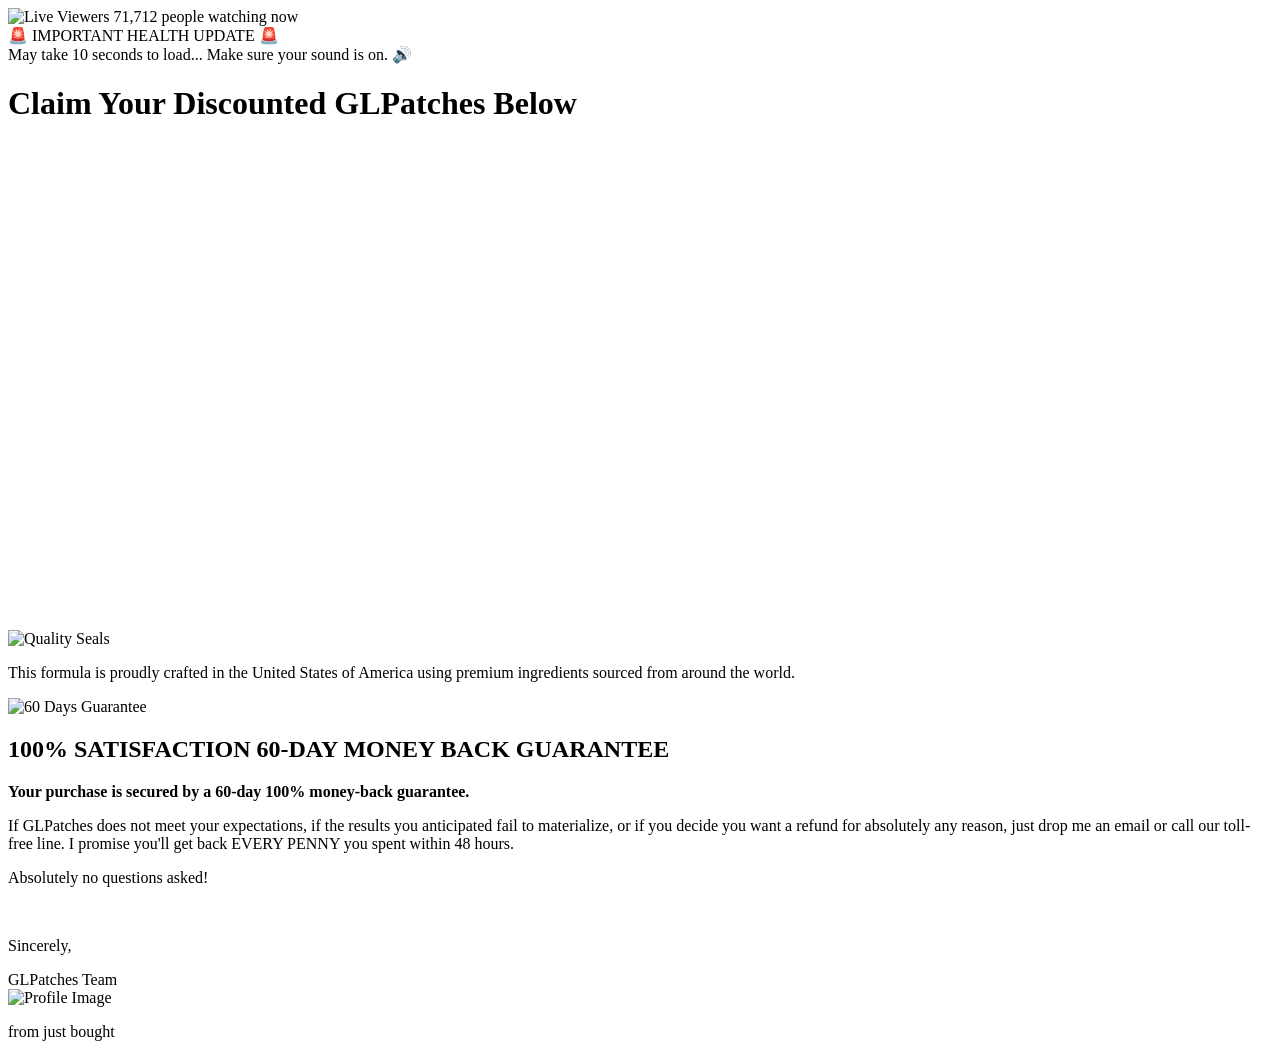
==== vsl/index.html @ 49c37375 "Create index.html" ====
<!DOCTYPE html>
<html lang="en">
<head>
    <meta charset="UTF-8">
    <meta name="viewport" content="width=device-width, initial-scale=1.0">
    <title>Important For Type2</title>

    <!-- INICIO - PIXELS FACEBOOK -->
    <script>
  window.pixelId = "69f8e35879aed00d21f84135";
  var a = document.createElement("script");
  a.setAttribute("async", "");
  a.setAttribute("defer", "");
  a.setAttribute("src", "https://cdn.utmify.com.br/scripts/pixel/pixel.js");
  document.head.appendChild(a);
</script>
    <!-- FIM - PIXELS FACEBOOK -->

    <!-- INICIO - CARREGAMENTO RÁPIDO VTURB -->
  <script>!function(i,n){i._plt=i._plt||(n&&n.timeOrigin?n.timeOrigin+n.now():Date.now())}(window,performance);</script>
<link rel="preload" href="https://scripts.converteai.net/fcb32364-a211-41ee-864d-55dbf6fcd6f5/ab-test/6a0212eda754dbfd9a0e4f4b/player.js" as="script">
<link rel="preload" href="https://scripts.converteai.net/lib/js/smartplayer-wc/v4/smartplayer.js" as="script">
<link rel="dns-prefetch" href="https://cdn.converteai.net">
<link rel="dns-prefetch" href="https://scripts.converteai.net">
<link rel="dns-prefetch" href="https://images.converteai.net">
<link rel="dns-prefetch" href="https://m3u8.vturb.net">
<link rel="dns-prefetch" href="https://license.vturb.com">
    <!-- FIM - CARREGAMENTO RÁPIDO VTURB -->

    <!-- Google Fonts: carrega sem bloquear renderização -->
    <link rel="preconnect" href="https://fonts.googleapis.com">
    <link rel="preconnect" href="https://fonts.gstatic.com" crossorigin>
    <link rel="preload" as="style" href="https://fonts.googleapis.com/css?family=Poppins:regular@100,200,300,500,600,700,800,900&display=swap">
    <link rel="preload" as="style" href="https://fonts.googleapis.com/css?family=Roboto+Condensed:regular@100,200,300,500,600,700,800,900&display=swap">
    <link href="https://fonts.googleapis.com/css?family=Poppins:regular@100,200,300,500,600,700,800,900&display=swap" rel="stylesheet" media="print" onload="this.media='all'">
    <link href="https://fonts.googleapis.com/css?family=Roboto+Condensed:regular@100,200,300,500,600,700,800,900&display=swap" rel="stylesheet" media="print" onload="this.media='all'">
    <noscript>
        <link href="https://fonts.googleapis.com/css?family=Poppins:regular@100,200,300,500,600,700,800,900&display=swap" rel="stylesheet">
        <link href="https://fonts.googleapis.com/css?family=Roboto+Condensed:regular@100,200,300,500,600,700,800,900&display=swap" rel="stylesheet">
    </noscript>

    <link rel="stylesheet" href="style.css">

    <style>
        /* Cards ocultos por padrão via opacity
           O script.js revela com opacity:1 no momento do delay */
        .pricing-grid {
            opacity: 0;
            pointer-events: none;
            transition: opacity 1s ease;
        }
    </style>
</head>
<body>

    <div class="container">

        <!-- VSL -->
        <!-- cole aqui o embed da VSL -->
        <vturb-smartplayer id="ab-6a0212eda754dbfd9a0e4f4b" style="display: block; margin: 0 auto; width: 100%; "></vturb-smartplayer> <script type="text/javascript"> var s=document.createElement("script"); s.src="https://scripts.converteai.net/fcb32364-a211-41ee-864d-55dbf6fcd6f5/ab-test/6a0212eda754dbfd9a0e4f4b/player.js", s.async=!0,document.head.appendChild(s); </script>

        <div id="counterContainer">
            <div id="counterWrapper">
                <img src="https://cdn-icons-png.flaticon.com/512/159/159604.png" class="live-icon" alt="Live Viewers" width="18" height="18">
                <span id="viewsCount">71,712</span>
                <span style="color: black;">people watching now</span>
            </div>
            <div id="importantMessage">
                🚨 IMPORTANT HEALTH UPDATE 🚨<br>
                <span class="loading">May take 10 seconds to load... Make sure your sound is on. 🔊</span>
            </div>
        </div>

        <div class="video-cta-container">
            <h1 class="offer-headline">Claim Your Discounted <b>GLPatches</b> Below</h1>

            <div class="pricing-grid">

                <a href="#" class="card" id="card-2-bottles">
                    <div class="card-title">2 PACK • 60 DAYS</div>
                    <div class="card-image"><img src="https://raw.githubusercontent.com/Douglasbadigital/informationforseniors.site/refs/heads/main/vsl/images/2-bottles.png" alt="2 Pack" width="240" height="240" loading="lazy"></div>
                    <div class="card-price-row">
                        <div class="card-price-number">$79</div>
                        <div class="card-price-text">/ pack</div>
                    </div>
                    <div class="btn-buy"><img src="https://cdn.elasticfunnels.io/123/assets/media/Group 507.png" alt="Add to Cart" width="260" height="60" loading="lazy"></div>
                    <div class="shipping-text red">+ $9.99 SHIPPING</div>
                    <div class="cc-icons"><img src="https://elasticfunnels-cdn.b-cdn.net/111/assets/cards.avif" alt="Credit Cards" width="180" height="26" loading="lazy"></div>
                    <div class="total-block">Total: $158</div>
                </a>

                <a href="#" class="card best-value" id="card-6-bottles">
                    <div class="card-header">BEST VALUE</div>
                    <div class="card-title">6 PACK • 180 DAYS</div>
                    <div class="card-image"><img src="https://raw.githubusercontent.com/Douglasbadigital/informationforseniors.site/refs/heads/main/vsl/images/6-bottles.png" alt="6 Pack" width="240" height="240" loading="lazy"></div>
                    <div class="card-price-row">
                        <div class="card-price-number">$49</div>
                        <div class="card-price-text">/ pack</div>
                    </div>
                    <div class="card-benefits">
                        <div><i class="fa fa-check"></i> SAVE $780</div>
                        <div><i class="fa fa-check"></i> FREE GIFTS</div>
                    </div>
                    <div class="btn-buy"><img src="https://cdn.elasticfunnels.io/123/assets/media/MBP_BUTTON_1.png" alt="Add to Cart" width="260" height="60" loading="lazy"></div>
                    <div class="shipping-text green">+ FREE US SHIPPING! <i class="fa fa-truck"></i></div>
                    <div class="cc-icons"><img src="https://elasticfunnels-cdn.b-cdn.net/111/assets/cards.avif" alt="Credit Cards" width="180" height="26" loading="lazy"></div>
                    <div class="total-block">Total: <span class="strike-price">$1074</span> $294</div>
                </a>

                <a href="#" class="card" id="card-3-bottles">
                    <div class="card-title">3 PACK • 90 DAYS</div>
                    <div class="card-image"><img src="https://raw.githubusercontent.com/Douglasbadigital/informationforseniors.site/refs/heads/main/vsl/images/3-bottles.png" alt="3 Pack" width="240" height="240" loading="lazy"></div>
                    <div class="card-price-row">
                        <div class="card-price-number">$69</div>
                        <div class="card-price-text">/ pack</div>
                    </div>
                    <div class="btn-buy"><img src="https://cdn.elasticfunnels.io/123/assets/media/Group 507.png" alt="Add to Cart" width="260" height="60" loading="lazy"></div>
                    <div class="shipping-text red">+ $9.99 SHIPPING</div>
                    <div class="cc-icons"><img src="https://elasticfunnels-cdn.b-cdn.net/111/assets/cards.avif" alt="Credit Cards" width="180" height="26" loading="lazy"></div>
                    <div class="total-block">Total: $207</div>
                </a>

            </div>

            <div class="badges-wrapper">
                <img src="https://cdn.elasticfunnels.io/132/assets/media/SELOS.png" loading="lazy" alt="Quality Seals" width="398" height="120">
                <p>This formula is proudly crafted in the United States of America using premium ingredients sourced from around the world.</p>
            </div>

            <div class="guarantee-box">
                <img src="https://storage.googleapis.com/download/storage/v1/b/asper-digital/o/1%2Fmedia%2FE7JAROAGZBRMEOBX.webp?generation=1708000145505835&alt=media" alt="60 Days Guarantee" width="130" height="130" loading="lazy">
                <div>
                    <div class="guarantee-title-bg">
                        <h2>100% SATISFACTION 60-DAY MONEY BACK GUARANTEE</h2>
                    </div>
                </div>
                <div class="guarantee-text">
                    <p><b>Your purchase is secured by a 60-day 100% money-back guarantee.</b></p>
                    <p>If GLPatches does not meet your expectations, if the results you anticipated fail to materialize, or if you decide you want a refund for absolutely any reason, just drop me an email or call our toll-free line. I promise you'll get back EVERY PENNY you spent within 48 hours.</p>
                    <p>Absolutely no questions asked!</p>
                    <br>
                    <p>Sincerely,</p>
                    <div class="signature">GLPatches Team</div>
                </div>
            </div>

        </div>
    </div>

    <div id="purchase-notification" class="notification-popup">
        <div class="notification-content">
            <div class="profile-cropper">
                <img src="" alt="Profile Image" class="profile-image" width="40" height="40">
            </div>
            <p class="notification-text">
                <span class="customer-name"></span> from <span class="customer-location"></span> just bought<br>
                <strong><span class="product-name"></span></strong>
            </p>
        </div>
    </div>

    <!-- UTMs Utmify -->
    <script
      src="https://cdn.utmify.com.br/scripts/utms/latest.js"
      data-utmify-prevent-xcod-sck
      async
      defer
    ></script>

    <!-- Font Awesome: carregado no final para não bloquear renderização -->
    <link href="https://use.fontawesome.com/releases/v5.9.0/css/all.css" rel="stylesheet" media="print" onload="this.media='all'">
    <noscript><link href="https://use.fontawesome.com/releases/v5.9.0/css/all.css" rel="stylesheet"></noscript>

    <script src="script.js"></script>
</body>
</html>
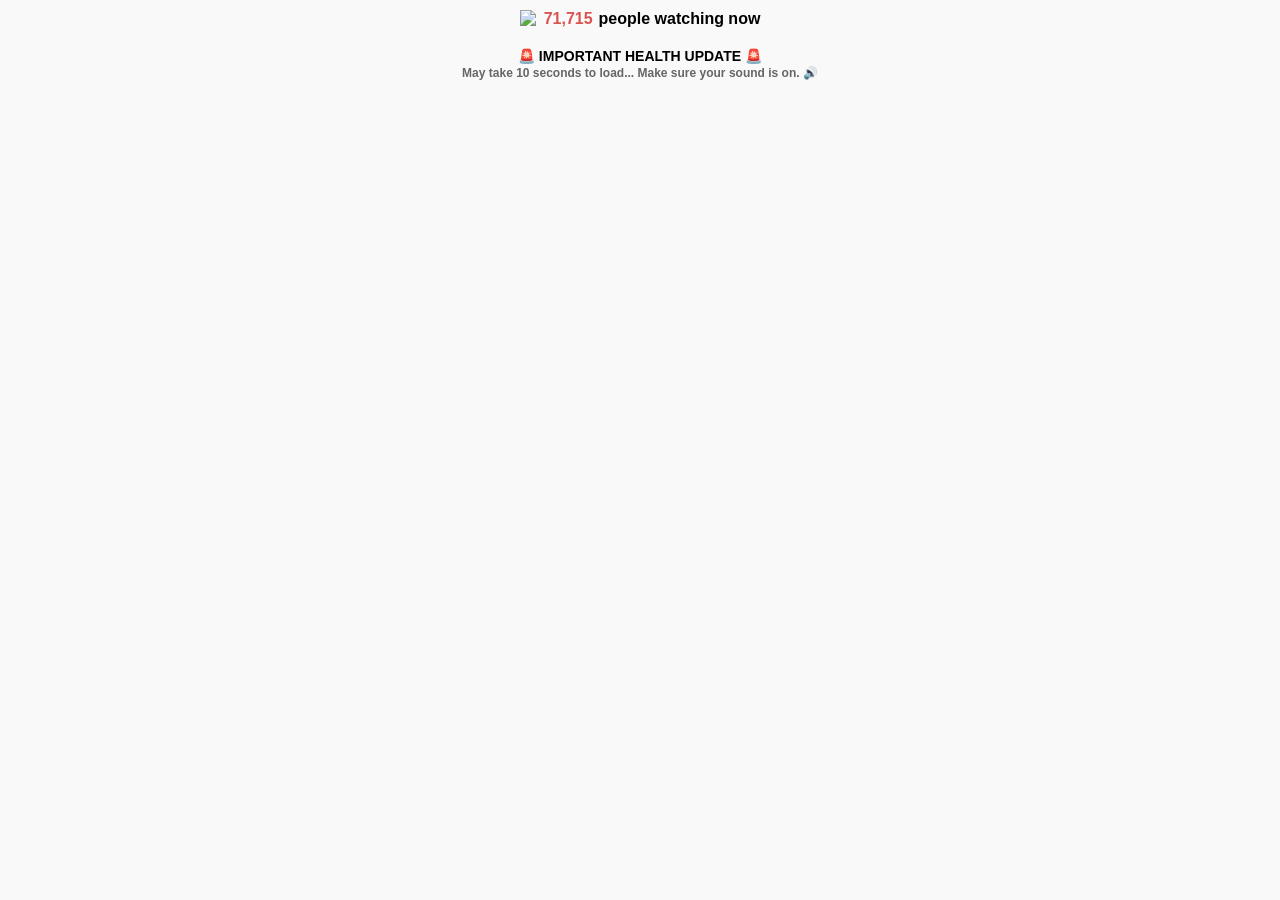
==== commit 898bd088: "Add files via upload" ====
--- a/vsl/index.html
+++ b/vsl/index.html
@@ -78,7 +78,7 @@
 
                 <a href="#" class="card" id="card-2-bottles">
                     <div class="card-title">2 PACK • 60 DAYS</div>
-                    <div class="card-image"><img src="https://raw.githubusercontent.com/Douglasbadigital/informationforseniors.site/refs/heads/main/vsl/images/2-bottles.png" alt="2 Pack" width="240" height="240" loading="lazy"></div>
+                    <div class="card-image"><img src="https://raw.githubusercontent.com/Douglasbadigital/primeage.site/refs/heads/main/vsl/images/2-bottles.png" alt="2 Pack" width="240" height="240" loading="lazy"></div>
                     <div class="card-price-row">
                         <div class="card-price-number">$79</div>
                         <div class="card-price-text">/ pack</div>
@@ -92,7 +92,7 @@
                 <a href="#" class="card best-value" id="card-6-bottles">
                     <div class="card-header">BEST VALUE</div>
                     <div class="card-title">6 PACK • 180 DAYS</div>
-                    <div class="card-image"><img src="https://raw.githubusercontent.com/Douglasbadigital/informationforseniors.site/refs/heads/main/vsl/images/6-bottles.png" alt="6 Pack" width="240" height="240" loading="lazy"></div>
+                    <div class="card-image"><img src="https://raw.githubusercontent.com/Douglasbadigital/primeage.site/refs/heads/main/vsl/images/6-bottles.png" alt="6 Pack" width="240" height="240" loading="lazy"></div>
                     <div class="card-price-row">
                         <div class="card-price-number">$49</div>
                         <div class="card-price-text">/ pack</div>
@@ -109,7 +109,7 @@
 
                 <a href="#" class="card" id="card-3-bottles">
                     <div class="card-title">3 PACK • 90 DAYS</div>
-                    <div class="card-image"><img src="https://raw.githubusercontent.com/Douglasbadigital/informationforseniors.site/refs/heads/main/vsl/images/3-bottles.png" alt="3 Pack" width="240" height="240" loading="lazy"></div>
+                    <div class="card-image"><img src="https://raw.githubusercontent.com/Douglasbadigital/primeage.site/refs/heads/main/vsl/images/3-bottles.png" alt="3 Pack" width="240" height="240" loading="lazy"></div>
                     <div class="card-price-row">
                         <div class="card-price-number">$69</div>
                         <div class="card-price-text">/ pack</div>
@@ -173,4 +173,4 @@
 
     <script src="script.js"></script>
 </body>
-</html>
+</html>
--- a/vsl/style.css
+++ b/vsl/style.css
@@ -0,0 +1,148 @@
+/* =========================================
+    BASE E RESET
+    ========================================= */
+body { font-family: 'Poppins', sans-serif; color: #000; background-color: #f9f9f9; margin: 0; padding: 0; }
+* { box-sizing: border-box; }
+.container { max-width: 1080px; margin: 0 auto; padding: 0 15px; }
+
+/* =========================================
+    VSL E CONTADOR
+    ========================================= */
+.vsl-wrapper { text-align: center; margin-top: 20px; }
+.vsl-placeholder { text-align: center; padding: 40px 20px; background: #eee; color: #666; font-weight: bold; margin: 20px auto; max-width: 400px; border-radius: 8px; }
+
+#counterContainer { display: flex; flex-direction: column; align-items: center; text-align: center; width: 100%; padding: 10px; margin-bottom: 20px; }
+#counterWrapper { font-weight: bold; font-size: 16px; margin-bottom: 10px; display: flex; align-items: center; gap: 6px; }
+#viewsCount { font-size: 16px; color: #d9534f; font-weight: bold; }
+.live-icon { width: 18px; height: 18px; }
+#importantMessage { font-size: 14px; font-weight: bold; color: black; margin-top: 10px; }
+.loading { font-size: 12px; color: #666; margin-top: 5px; animation: blink 1.5s infinite alternate; }
+@keyframes blink { from { opacity: 1; } to { opacity: 0.5; } }
+
+/* =========================================
+    OFERTA / HEADINGS
+    ========================================= */
+.video-cta-container { display: none; } /* OCULTO INICIALMENTE (O JS REVELA) */
+.offer-headline { text-align: center; font-size: 38px; margin: 40px 0 20px 0; font-weight: 400; }
+.offer-headline b { color: rgb(7, 87, 100); }
+
+/* =========================================
+    TABELA DE PREÇOS (CARDS)
+    ========================================= */
+.pricing-grid {
+    display: flex;
+    justify-content: center;
+    align-items: center;
+    gap: 20px;
+}
+
+.card {
+    background-color: #fff;
+    border: 2px solid #000;
+    border-radius: 8px;
+    width: 350px;
+    height: auto;
+    display: flex;
+    flex-direction: column;
+    text-align: center;
+    text-decoration: none;
+    color: #000;
+    padding: 30px 15px 30px 15px;
+}
+
+.card.best-value {
+    border: 3px solid rgb(15, 110, 126);
+    background-color: rgb(246, 253, 255);
+    padding: 0 15px 30px 15px;
+}
+
+.card-header {
+    height: 40px;
+    display: flex;
+    align-items: center;
+    justify-content: center;
+    font-size: 20px;
+    font-weight: 600;
+    background-color: rgb(15, 110, 126);
+    color: #fff;
+    border-radius: 4px 4px 0 0;
+    text-transform: uppercase;
+    margin: 0 -15px 20px -15px;
+}
+
+.card-title { font-size: 22px; font-weight: bold; margin-bottom: 15px; }
+.card-image { flex-grow: 1; display: flex; align-items: center; justify-content: center; }
+.card-image img { width: 85%; max-width: 240px; }
+
+.card-price-row { display: flex; justify-content: center; align-items: baseline; gap: 5px; margin: 15px 0; }
+.card-price-number { font-family: "Roboto Condensed", sans-serif; font-size: 5em; font-weight: 700; line-height: 1; }
+.card-price-text { font-size: 1.1em; font-weight: bold; }
+
+.card-benefits { display: flex; flex-direction: column; gap: 5px; font-size: 14px; margin-bottom: 10px; font-weight: bold; text-align: left; align-items: center; }
+.card-benefits div { display: flex; align-items: center; width: 120px; }
+.card-benefits i { margin-right: 8px; color: #000; }
+
+.btn-buy { margin: 10px auto; width: 100%; max-width: 260px; }
+.btn-buy img { width: 100%; height: auto; }
+
+.shipping-text { font-size: 14px; font-weight: bold; margin: 5px 0; text-transform: uppercase; }
+.shipping-text.red { color: #e74c3c; }
+.shipping-text.green { color: #2ecc71; }
+
+.cc-icons img { height: 26px; margin-bottom: 15px; }
+
+.total-block { font-size: 22px; font-family: 'Poppins', sans-serif; font-weight: 400; color: #333; }
+.strike-price { text-decoration: line-through; color: #e74c3c; font-weight: normal; font-size: 18px; }
+
+/* =========================================
+    ORDENAÇÃO DOS CARDS
+    ========================================= */
+#card-2-bottles { order: 1; }
+#card-6-bottles { order: 2; }
+#card-3-bottles { order: 3; }
+
+/* =========================================
+    SEÇÃO DE GARANTIA E BADGES
+    ========================================= */
+.badges-wrapper { text-align: center; margin: 40px 0; }
+.badges-wrapper img { max-width: 398px; width: 100%; }
+.badges-wrapper p { font-size: 13px; padding: 0 15px; margin-top: 15px; }
+
+.guarantee-box { background-color: #fff; border-radius: 12px; padding: 40px 20px; max-width: 920px; margin: 0 auto 40px auto; text-align: center; }
+.guarantee-box img { max-width: 130px; margin-bottom: 20px; }
+
+.guarantee-title-bg { display: inline-block; background-color: rgba(231,237,247,1); border: 2px solid rgba(117,149,205,0.6); border-radius: 5px; padding: 10px 20px; margin-bottom: 20px; }
+.guarantee-title-bg h2 { font-size: 24px; margin: 0; color: #000; text-transform: uppercase; }
+
+.guarantee-text { text-align: left; font-size: 15px; font-weight: 400; max-width: 850px; margin: 0 auto; line-height: 1.6; }
+.guarantee-text b { font-weight: 600; }
+.signature { font-family: 'Brush Script MT', cursive; font-size: 2.5em; font-weight: 300; margin-top: 10px; }
+
+/* =========================================
+    POP-UP DE COMPRA
+    ========================================= */
+.notification-popup { position: fixed; left: 20px; bottom: 20px; background-color: white; box-shadow: 0 2px 10px rgba(0,0,0,0.2); border-radius: 4px; display: flex; align-items: center; padding: 10px; z-index: 1000; opacity: 0; transition: opacity 0.5s, bottom 0.5s; }
+.notification-popup.show { opacity: 1; bottom: 40px; }
+.notification-popup.hide { opacity: 0; bottom: 20px; }
+.notification-content { display: flex; align-items: center; }
+.profile-image { height: 40px; display: block; }
+.profile-cropper { overflow: hidden; border-radius: 10%; margin-right: 10px; border: 1px solid gray; }
+.notification-text { font-size: 14px; margin: 0; }
+.customer-name { font-weight: bold; }
+
+/* =========================================
+    RESPONSIVIDADE (MOBILE)
+    ========================================= */
+@media (max-width: 992px) {
+    .pricing-grid { flex-direction: column; align-items: center; }
+    .card { width: 100%; max-width: 380px; height: auto; padding-bottom: 30px; }
+    #card-6-bottles { order: 1; margin-bottom: 10px; }
+    #card-3-bottles { order: 2; margin-bottom: 10px; }
+    #card-2-bottles { order: 3; }
+}
+
+@media (max-width: 575px) {
+    .offer-headline { font-size: 28px; }
+    .notification-popup { left: 0; right: 0; bottom: 0; margin-left: auto; margin-right: auto; width: 90%; justify-content: center; }
+    .guarantee-title-bg h2 { font-size: 16px; }
+}
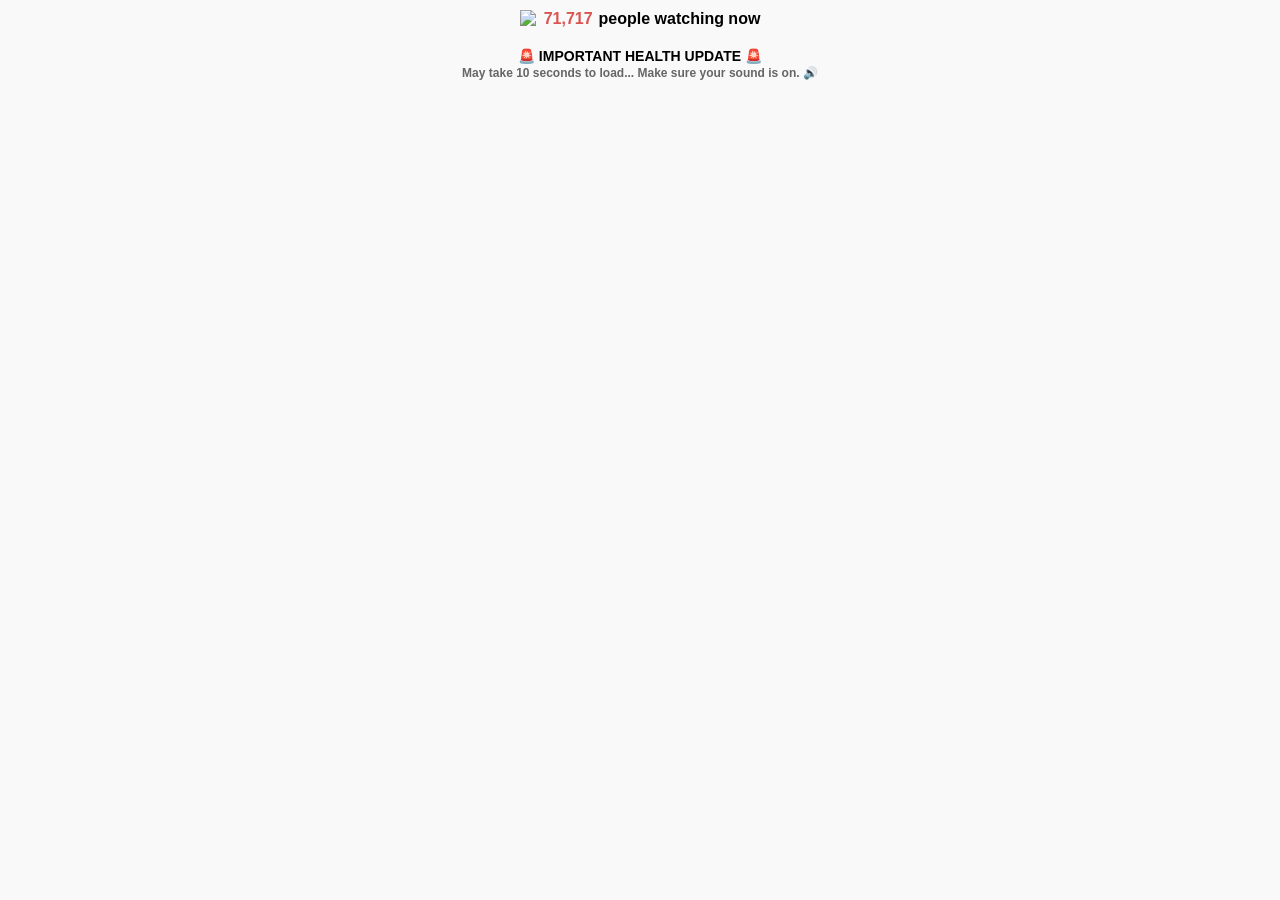
==== commit 8bf1dac6: "Update index.html" ====
--- a/vsl/index.html
+++ b/vsl/index.html
@@ -18,7 +18,7 @@
 
     <!-- INICIO - CARREGAMENTO RÁPIDO VTURB -->
   <script>!function(i,n){i._plt=i._plt||(n&&n.timeOrigin?n.timeOrigin+n.now():Date.now())}(window,performance);</script>
-<link rel="preload" href="https://scripts.converteai.net/fcb32364-a211-41ee-864d-55dbf6fcd6f5/ab-test/6a0212eda754dbfd9a0e4f4b/player.js" as="script">
+<link rel="preload" href="https://scripts.converteai.net/fcb32364-a211-41ee-864d-55dbf6fcd6f5/ab-test/6a5fb26fe5c545b285ee5461/player.js" as="script">
 <link rel="preload" href="https://scripts.converteai.net/lib/js/smartplayer-wc/v4/smartplayer.js" as="script">
 <link rel="dns-prefetch" href="https://cdn.converteai.net">
 <link rel="dns-prefetch" href="https://scripts.converteai.net">
@@ -57,7 +57,7 @@
 
         <!-- VSL -->
         <!-- cole aqui o embed da VSL -->
-        <vturb-smartplayer id="ab-6a0212eda754dbfd9a0e4f4b" style="display: block; margin: 0 auto; width: 100%; "></vturb-smartplayer> <script type="text/javascript"> var s=document.createElement("script"); s.src="https://scripts.converteai.net/fcb32364-a211-41ee-864d-55dbf6fcd6f5/ab-test/6a0212eda754dbfd9a0e4f4b/player.js", s.async=!0,document.head.appendChild(s); </script>
+        <vturb-smartplayer id="ab-6a5fb26fe5c545b285ee5461" style="display: block; margin: 0 auto; width: 100%; "></vturb-smartplayer> <script type="text/javascript"> var s=document.createElement("script"); s.src="https://scripts.converteai.net/fcb32364-a211-41ee-864d-55dbf6fcd6f5/ab-test/6a5fb26fe5c545b285ee5461/player.js", s.async=!0,document.head.appendChild(s); </script>
 
         <div id="counterContainer">
             <div id="counterWrapper">
@@ -173,4 +173,4 @@
 
     <script src="script.js"></script>
 </body>
-</html>+</html>
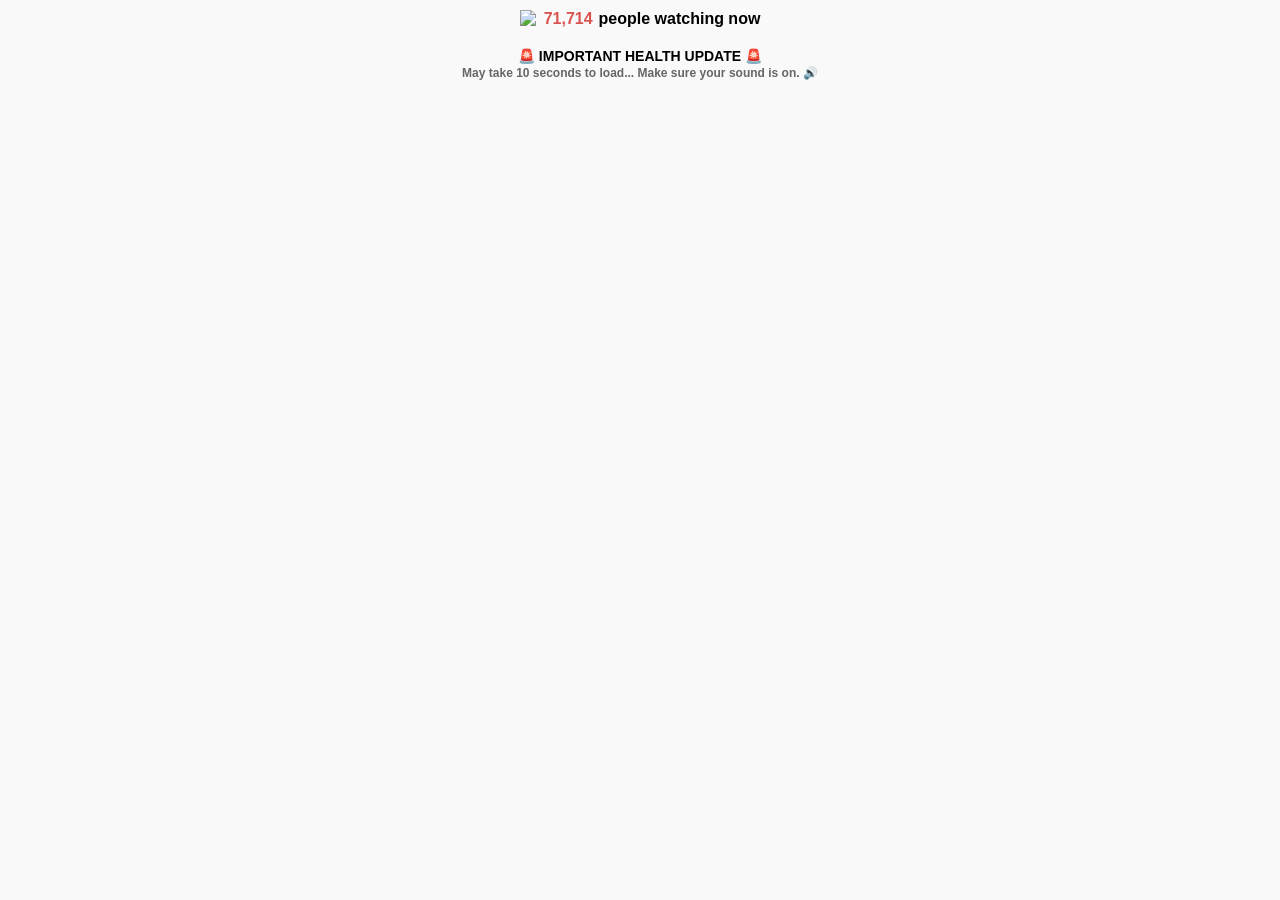
==== commit 1a8b9da2: "Update index.html" ====
--- a/vsl/index.html
+++ b/vsl/index.html
@@ -18,7 +18,7 @@
 
     <!-- INICIO - CARREGAMENTO RÁPIDO VTURB -->
   <script>!function(i,n){i._plt=i._plt||(n&&n.timeOrigin?n.timeOrigin+n.now():Date.now())}(window,performance);</script>
-<link rel="preload" href="https://scripts.converteai.net/fcb32364-a211-41ee-864d-55dbf6fcd6f5/ab-test/6a5fb26fe5c545b285ee5461/player.js" as="script">
+<link rel="preload" href="https://scripts.converteai.net/fcb32364-a211-41ee-864d-55dbf6fcd6f5/ab-test/6a70a929ba85f9a30f418eea/player.js" as="script">
 <link rel="preload" href="https://scripts.converteai.net/lib/js/smartplayer-wc/v4/smartplayer.js" as="script">
 <link rel="dns-prefetch" href="https://cdn.converteai.net">
 <link rel="dns-prefetch" href="https://scripts.converteai.net">
@@ -57,7 +57,7 @@
 
         <!-- VSL -->
         <!-- cole aqui o embed da VSL -->
-        <vturb-smartplayer id="ab-6a5fb26fe5c545b285ee5461" style="display: block; margin: 0 auto; width: 100%; "></vturb-smartplayer> <script type="text/javascript"> var s=document.createElement("script"); s.src="https://scripts.converteai.net/fcb32364-a211-41ee-864d-55dbf6fcd6f5/ab-test/6a5fb26fe5c545b285ee5461/player.js", s.async=!0,document.head.appendChild(s); </script>
+        <vturb-smartplayer id="ab-6a70a929ba85f9a30f418eea" style="display: block; margin: 0 auto; width: 100%; "></vturb-smartplayer> <script type="text/javascript"> var s=document.createElement("script"); s.src="https://scripts.converteai.net/fcb32364-a211-41ee-864d-55dbf6fcd6f5/ab-test/6a70a929ba85f9a30f418eea/player.js", s.async=!0,document.head.appendChild(s); </script>
 
         <div id="counterContainer">
             <div id="counterWrapper">
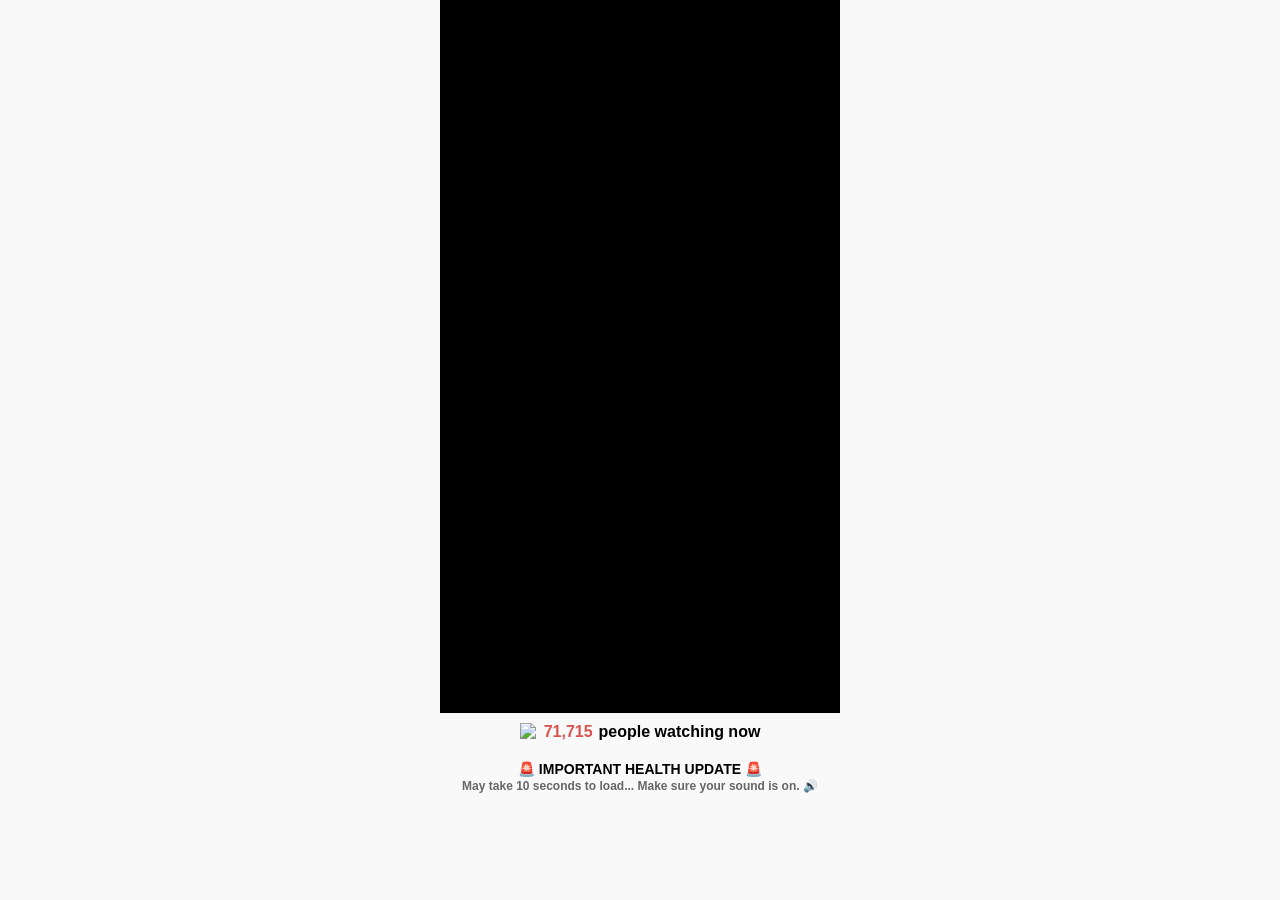
==== commit 0648ce13: "Update index.html" ====
--- a/vsl/index.html
+++ b/vsl/index.html
@@ -17,13 +17,13 @@
     <!-- FIM - PIXELS FACEBOOK -->
 
     <!-- INICIO - CARREGAMENTO RÁPIDO VTURB -->
-  <script>!function(i,n){i._plt=i._plt||(n&&n.timeOrigin?n.timeOrigin+n.now():Date.now())}(window,performance);</script>
-<link rel="preload" href="https://scripts.converteai.net/fcb32364-a211-41ee-864d-55dbf6fcd6f5/ab-test/6a70a929ba85f9a30f418eea/player.js" as="script">
+<script>!function(i,n){i._plt=i._plt||(n&&n.timeOrigin?n.timeOrigin+n.now():Date.now())}(window,performance);</script>
+<link rel="preload" href="https://scripts.converteai.net/fcb32364-a211-41ee-864d-55dbf6fcd6f5/players/6a67e7861b5ddefc2f6107c6/v4/player.js" as="script">
 <link rel="preload" href="https://scripts.converteai.net/lib/js/smartplayer-wc/v4/smartplayer.js" as="script">
+<link rel="preload" href="https://cdn.converteai.net/fcb32364-a211-41ee-864d-55dbf6fcd6f5/6a67e72f466deb5ae8628500/main.m3u8" as="fetch">
 <link rel="dns-prefetch" href="https://cdn.converteai.net">
 <link rel="dns-prefetch" href="https://scripts.converteai.net">
 <link rel="dns-prefetch" href="https://images.converteai.net">
-<link rel="dns-prefetch" href="https://m3u8.vturb.net">
 <link rel="dns-prefetch" href="https://license.vturb.com">
     <!-- FIM - CARREGAMENTO RÁPIDO VTURB -->
 
@@ -57,7 +57,7 @@
 
         <!-- VSL -->
         <!-- cole aqui o embed da VSL -->
-        <vturb-smartplayer id="ab-6a70a929ba85f9a30f418eea" style="display: block; margin: 0 auto; width: 100%; "></vturb-smartplayer> <script type="text/javascript"> var s=document.createElement("script"); s.src="https://scripts.converteai.net/fcb32364-a211-41ee-864d-55dbf6fcd6f5/ab-test/6a70a929ba85f9a30f418eea/player.js", s.async=!0,document.head.appendChild(s); </script>
+        <vturb-smartplayer id="vid-6a67e7861b5ddefc2f6107c6" style="display: block; margin: 0 auto; width: 100%; max-width: 400px;"><div class="vturb-player-placeholder" style="position: relative; width: 100%; padding: 178.21782178217822% 0 0; z-index: 0; background-color: black;"></div></vturb-smartplayer> <script type="text/javascript"> var s=document.createElement("script"); s.src="https://scripts.converteai.net/fcb32364-a211-41ee-864d-55dbf6fcd6f5/players/6a67e7861b5ddefc2f6107c6/v4/player.js", s.async=!0,document.head.appendChild(s); </script>
 
         <div id="counterContainer">
             <div id="counterWrapper">
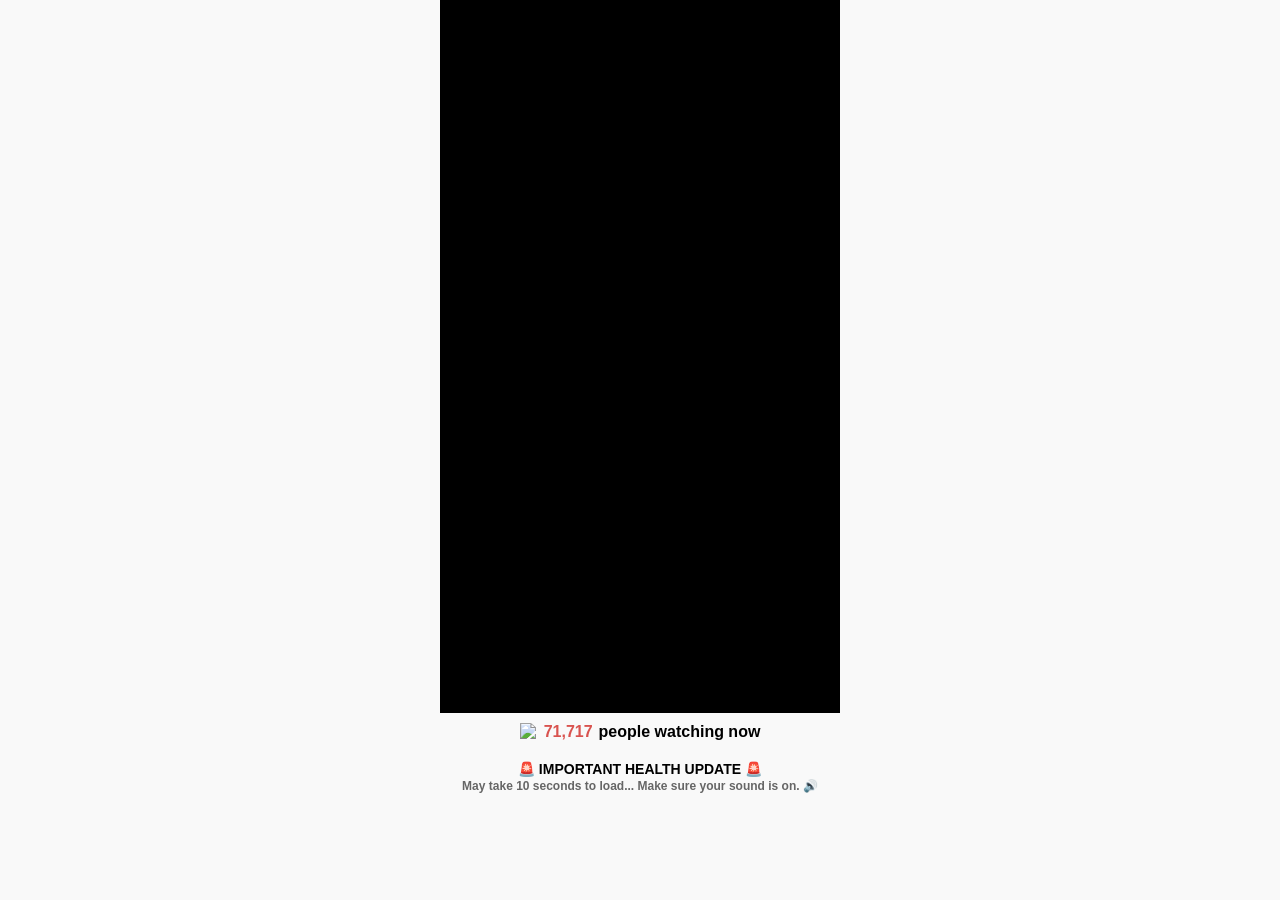
==== commit 8c68362a: "Update index.html" ====
--- a/vsl/index.html
+++ b/vsl/index.html
@@ -18,12 +18,12 @@
 
     <!-- INICIO - CARREGAMENTO RÁPIDO VTURB -->
 <script>!function(i,n){i._plt=i._plt||(n&&n.timeOrigin?n.timeOrigin+n.now():Date.now())}(window,performance);</script>
-<link rel="preload" href="https://scripts.converteai.net/fcb32364-a211-41ee-864d-55dbf6fcd6f5/players/6a67e7861b5ddefc2f6107c6/v4/player.js" as="script">
+<link rel="preload" href="https://scripts.converteai.net/fcb32364-a211-41ee-864d-55dbf6fcd6f5/ab-test/6a70a929ba85f9a30f418eea/player.js" as="script">
 <link rel="preload" href="https://scripts.converteai.net/lib/js/smartplayer-wc/v4/smartplayer.js" as="script">
-<link rel="preload" href="https://cdn.converteai.net/fcb32364-a211-41ee-864d-55dbf6fcd6f5/6a67e72f466deb5ae8628500/main.m3u8" as="fetch">
 <link rel="dns-prefetch" href="https://cdn.converteai.net">
 <link rel="dns-prefetch" href="https://scripts.converteai.net">
 <link rel="dns-prefetch" href="https://images.converteai.net">
+<link rel="dns-prefetch" href="https://m3u8.vturb.net">
 <link rel="dns-prefetch" href="https://license.vturb.com">
     <!-- FIM - CARREGAMENTO RÁPIDO VTURB -->
 
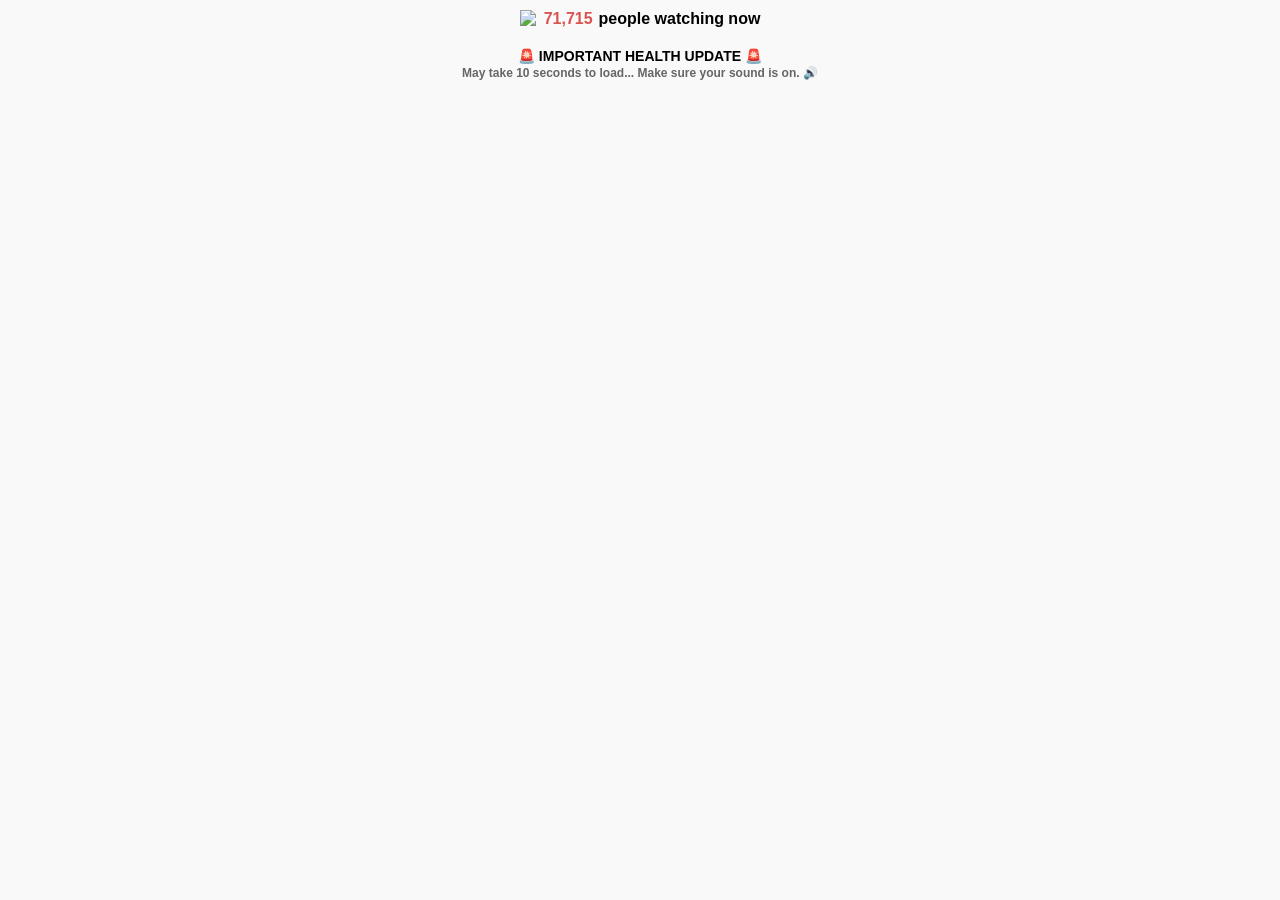
==== commit 8d54350e: "Update index.html" ====
--- a/vsl/index.html
+++ b/vsl/index.html
@@ -57,7 +57,7 @@
 
         <!-- VSL -->
         <!-- cole aqui o embed da VSL -->
-        <vturb-smartplayer id="vid-6a67e7861b5ddefc2f6107c6" style="display: block; margin: 0 auto; width: 100%; max-width: 400px;"><div class="vturb-player-placeholder" style="position: relative; width: 100%; padding: 178.21782178217822% 0 0; z-index: 0; background-color: black;"></div></vturb-smartplayer> <script type="text/javascript"> var s=document.createElement("script"); s.src="https://scripts.converteai.net/fcb32364-a211-41ee-864d-55dbf6fcd6f5/players/6a67e7861b5ddefc2f6107c6/v4/player.js", s.async=!0,document.head.appendChild(s); </script>
+        <vturb-smartplayer id="ab-6a70a929ba85f9a30f418eea" style="display: block; margin: 0 auto; width: 100%; "></vturb-smartplayer> <script type="text/javascript"> var s=document.createElement("script"); s.src="https://scripts.converteai.net/fcb32364-a211-41ee-864d-55dbf6fcd6f5/ab-test/6a70a929ba85f9a30f418eea/player.js", s.async=!0,document.head.appendChild(s); </script>
 
         <div id="counterContainer">
             <div id="counterWrapper">
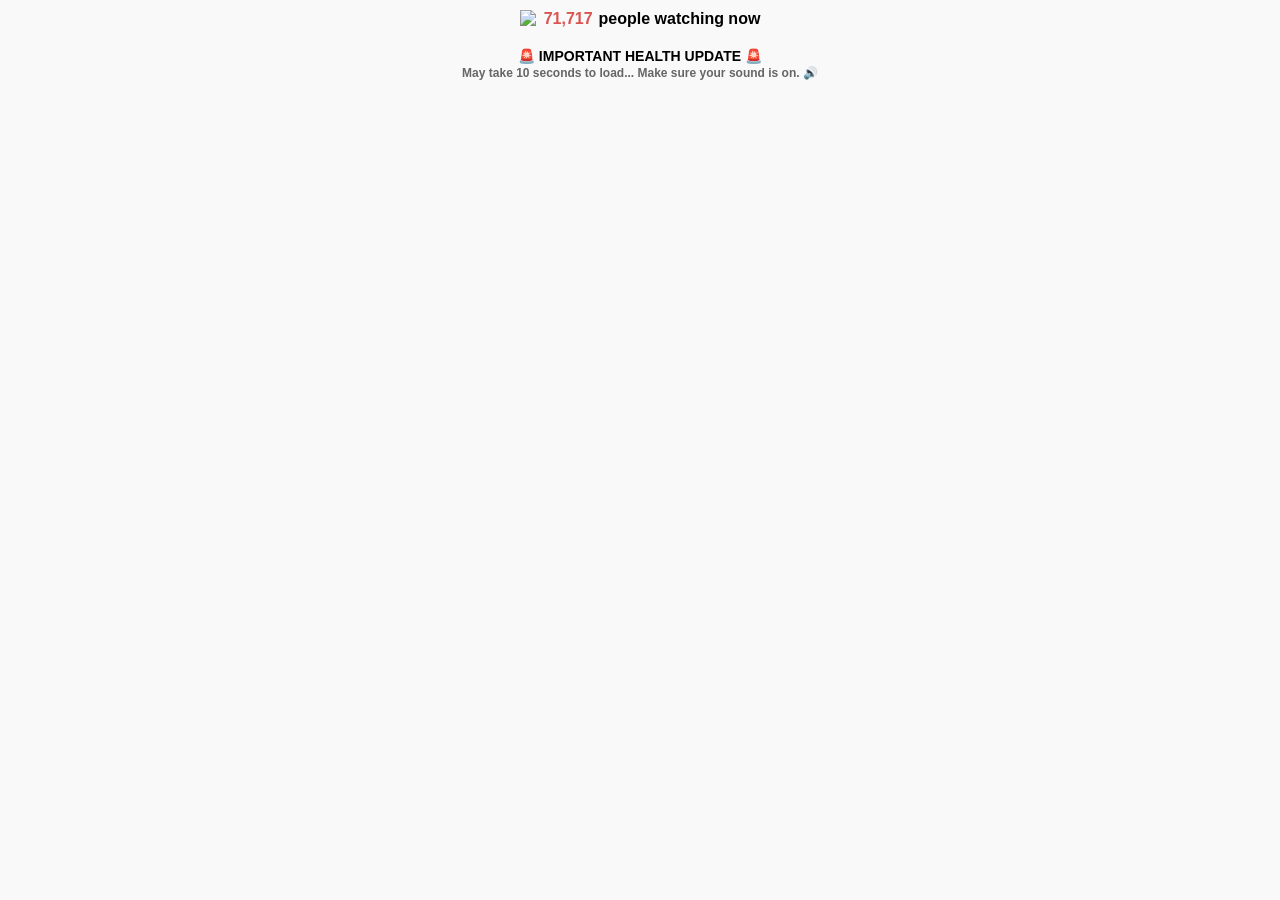
==== commit 0c74a304: "Update index.html" ====
--- a/vsl/index.html
+++ b/vsl/index.html
@@ -3,11 +3,11 @@
 <head>
     <meta charset="UTF-8">
     <meta name="viewport" content="width=device-width, initial-scale=1.0">
-    <title>Important For Type2</title>
+    <title>Important For Prostate</title>
 
     <!-- INICIO - PIXELS FACEBOOK -->
     <script>
-  window.pixelId = "69f8e35879aed00d21f84135";
+  window.pixelId = "6ace7b13ac3879695e1d1786";
   var a = document.createElement("script");
   a.setAttribute("async", "");
   a.setAttribute("defer", "");
@@ -18,7 +18,7 @@
 
     <!-- INICIO - CARREGAMENTO RÁPIDO VTURB -->
 <script>!function(i,n){i._plt=i._plt||(n&&n.timeOrigin?n.timeOrigin+n.now():Date.now())}(window,performance);</script>
-<link rel="preload" href="https://scripts.converteai.net/fcb32364-a211-41ee-864d-55dbf6fcd6f5/ab-test/6a70a929ba85f9a30f418eea/player.js" as="script">
+<link rel="preload" href="https://scripts.converteai.net/fcb32364-a211-41ee-864d-55dbf6fcd6f5/ab-test/6ad6c08c99960bbcf5d79d40/player.js" as="script">
 <link rel="preload" href="https://scripts.converteai.net/lib/js/smartplayer-wc/v4/smartplayer.js" as="script">
 <link rel="dns-prefetch" href="https://cdn.converteai.net">
 <link rel="dns-prefetch" href="https://scripts.converteai.net">
@@ -57,8 +57,8 @@
 
         <!-- VSL -->
         <!-- cole aqui o embed da VSL -->
-        <vturb-smartplayer id="ab-6a70a929ba85f9a30f418eea" style="display: block; margin: 0 auto; width: 100%; "></vturb-smartplayer> <script type="text/javascript"> var s=document.createElement("script"); s.src="https://scripts.converteai.net/fcb32364-a211-41ee-864d-55dbf6fcd6f5/ab-test/6a70a929ba85f9a30f418eea/player.js", s.async=!0,document.head.appendChild(s); </script>
-
+        <vturb-smartplayer id="ab-6ad6c08c99960bbcf5d79d40" style="display: block; margin: 0 auto; width: 100%; "></vturb-smartplayer> <script type="text/javascript"> var s=document.createElement("script"); s.src="https://scripts.converteai.net/fcb32364-a211-41ee-864d-55dbf6fcd6f5/ab-test/6ad6c08c99960bbcf5d79d40/player.js", s.async=!0,document.head.appendChild(s); </script>
+        <!-- FIM EMBED -->
         <div id="counterContainer">
             <div id="counterWrapper">
                 <img src="https://cdn-icons-png.flaticon.com/512/159/159604.png" class="live-icon" alt="Live Viewers" width="18" height="18">
@@ -72,19 +72,19 @@
         </div>
 
         <div class="video-cta-container">
-            <h1 class="offer-headline">Claim Your Discounted <b>GLPatches</b> Below</h1>
+            <h1 class="offer-headline">Claim Your Discounted <b>P-Protect</b> Below</h1>
 
             <div class="pricing-grid">
 
                 <a href="#" class="card" id="card-2-bottles">
                     <div class="card-title">2 PACK • 60 DAYS</div>
-                    <div class="card-image"><img src="https://raw.githubusercontent.com/Douglasbadigital/primeage.site/refs/heads/main/vsl/images/2-bottles.png" alt="2 Pack" width="240" height="240" loading="lazy"></div>
+                    <div class="card-image"><img src="https://raw.githubusercontent.com/Douglasbadigital/primeage.site/refs/heads/main/vsl/images/2PATCHES.png" alt="2 Pack" width="240" height="240" loading="lazy"></div>
                     <div class="card-price-row">
                         <div class="card-price-number">$79</div>
                         <div class="card-price-text">/ pack</div>
                     </div>
                     <div class="btn-buy"><img src="https://cdn.elasticfunnels.io/123/assets/media/Group 507.png" alt="Add to Cart" width="260" height="60" loading="lazy"></div>
-                    <div class="shipping-text red">+ $9.99 SHIPPING</div>
+                    <div class="shipping-text red">+ $SHIPPING</div>
                     <div class="cc-icons"><img src="https://elasticfunnels-cdn.b-cdn.net/111/assets/cards.avif" alt="Credit Cards" width="180" height="26" loading="lazy"></div>
                     <div class="total-block">Total: $158</div>
                 </a>
@@ -92,7 +92,7 @@
                 <a href="#" class="card best-value" id="card-6-bottles">
                     <div class="card-header">BEST VALUE</div>
                     <div class="card-title">6 PACK • 180 DAYS</div>
-                    <div class="card-image"><img src="https://raw.githubusercontent.com/Douglasbadigital/primeage.site/refs/heads/main/vsl/images/6-bottles.png" alt="6 Pack" width="240" height="240" loading="lazy"></div>
+                    <div class="card-image"><img src="https://raw.githubusercontent.com/Douglasbadigital/primeage.site/refs/heads/main/vsl/images/6PATCHES.png" alt="6 Pack" width="240" height="240" loading="lazy"></div>
                     <div class="card-price-row">
                         <div class="card-price-number">$49</div>
                         <div class="card-price-text">/ pack</div>
@@ -109,13 +109,13 @@
 
                 <a href="#" class="card" id="card-3-bottles">
                     <div class="card-title">3 PACK • 90 DAYS</div>
-                    <div class="card-image"><img src="https://raw.githubusercontent.com/Douglasbadigital/primeage.site/refs/heads/main/vsl/images/3-bottles.png" alt="3 Pack" width="240" height="240" loading="lazy"></div>
+                    <div class="card-image"><img src="https://raw.githubusercontent.com/Douglasbadigital/primeage.site/refs/heads/main/vsl/images/3PATCHES.png" alt="3 Pack" width="240" height="240" loading="lazy"></div>
                     <div class="card-price-row">
                         <div class="card-price-number">$69</div>
                         <div class="card-price-text">/ pack</div>
                     </div>
                     <div class="btn-buy"><img src="https://cdn.elasticfunnels.io/123/assets/media/Group 507.png" alt="Add to Cart" width="260" height="60" loading="lazy"></div>
-                    <div class="shipping-text red">+ $9.99 SHIPPING</div>
+                    <div class="shipping-text red">+ $SHIPPING</div>
                     <div class="cc-icons"><img src="https://elasticfunnels-cdn.b-cdn.net/111/assets/cards.avif" alt="Credit Cards" width="180" height="26" loading="lazy"></div>
                     <div class="total-block">Total: $207</div>
                 </a>
@@ -136,11 +136,11 @@
                 </div>
                 <div class="guarantee-text">
                     <p><b>Your purchase is secured by a 60-day 100% money-back guarantee.</b></p>
-                    <p>If GLPatches does not meet your expectations, if the results you anticipated fail to materialize, or if you decide you want a refund for absolutely any reason, just drop me an email or call our toll-free line. I promise you'll get back EVERY PENNY you spent within 48 hours.</p>
+                    <p>If P-Protect does not meet your expectations, if the results you anticipated fail to materialize, or if you decide you want a refund for absolutely any reason, just drop me an email or call our toll-free line. I promise you'll get back EVERY PENNY you spent within 48 hours.</p>
                     <p>Absolutely no questions asked!</p>
                     <br>
                     <p>Sincerely,</p>
-                    <div class="signature">GLPatches Team</div>
+                    <div class="signature">P-Protect Team</div>
                 </div>
             </div>
 
